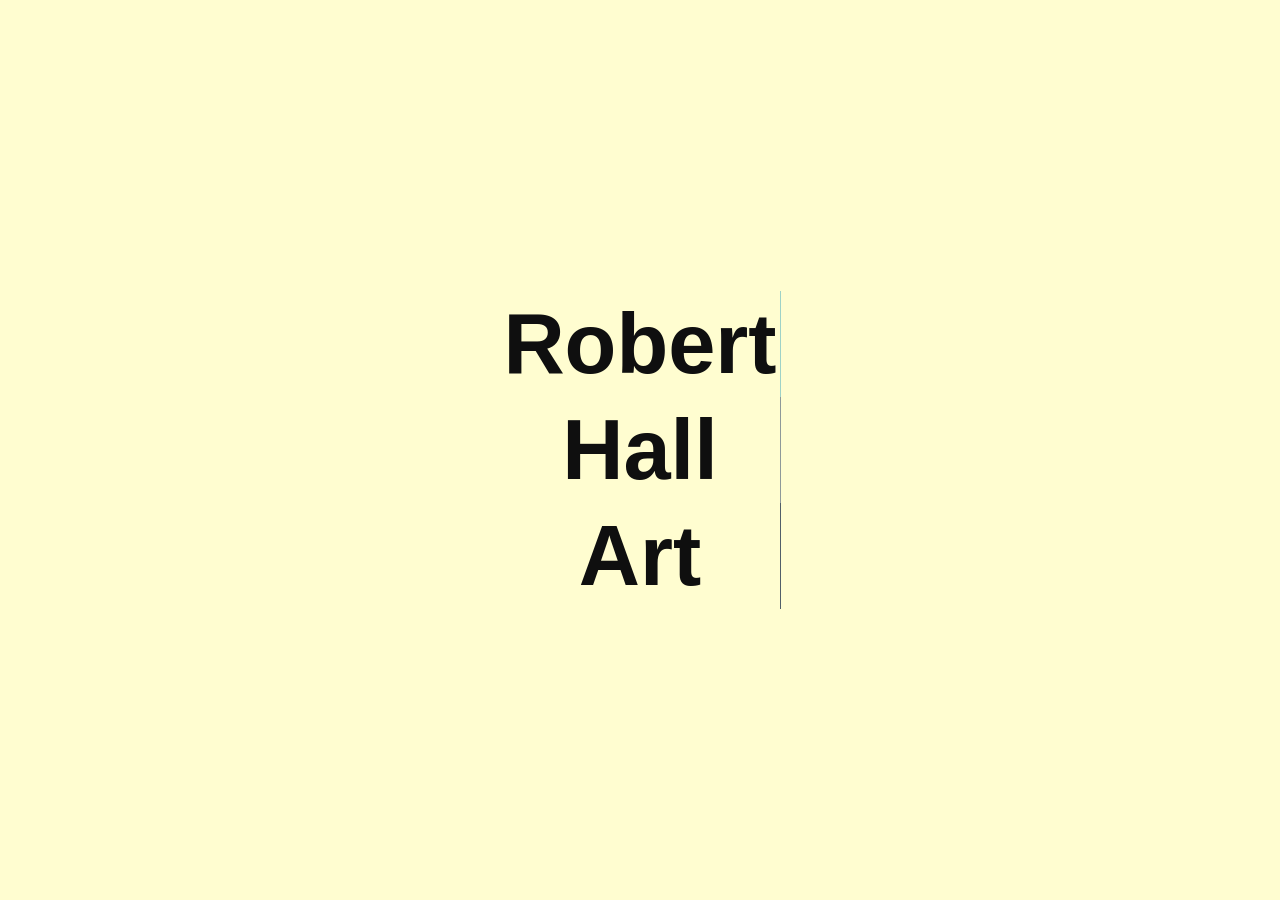
==== index.html @ 1453149a "002 intro remamed to index" ====
<!DOCTYPE html>
<html lang="en">
<head>
  <meta charset="utf-8">
  <meta name="robots" content="noindex">
  <!-- <meta name="viewport" content="width=device-width, initial-scale=1">
  <meta name="description" content="Football for the over 50s and over 60s in Marlow covering the Berkshire and Buckinghamshire area. Always looking for new players.">
  <meta name="keywords" content="football, local football, veterans football, over 50s, Berkshire team, Buckinghamshire team">
  <meta name="robots" content="follow, index"> -->

  <!-- Open Graph / Facebook -->
  <!-- <meta property="og:type" content="website">
  <meta property="og:url" content="https://www.marlowdukes.co.uk/">
  <meta property="og:title" content="Marlow Dukes - Veterans Football Team">
  <meta property="og:description" content="Football for the over 50s and over 60s in Marlow covering the Berkshire and Buckinghamshire area. Always looking for new players."> -->

  <!-- Twitter -->
  <!-- <meta property="twitter:card" content="summary_large_image">
  <meta property="twitter:url" content="https://www.marlowdukes.co.uk/">
  <meta property="twitter:title" content="Marlow Dukes - Veterans Football Team">
  <meta property="twitter:description" content="Football for the over 50s and over 60s in Marlow covering the Berkshire and Buckinghamshire area. Always looking for new players."> -->


  <link rel="stylesheet" href="css/intro.css">
  <!-- <link rel="shortcut icon" href="images/md_headlogo_white.png"> -->
  <title>Robert Hall Art</title>
  <!-- <script src="https://unpkg.com/@botpoison/browser" async></script> -->
</head>
<body>

<center>
  <div id="intro-container">
    <h1 class="block-effect" style="--td: 1.2s"> 
      <!-- COOL AND CLEAN -->
      <div class="block-reveal" style="--bc: #80C4C4; --d: .1s">Robert</div>
      <div class="block-reveal" style="--bc: #6C7A89; --d: .5s">Hall</div>
      <div class="block-reveal" style="--bc: #1C2E4A; --d: .9s">Art</div>
      <!-- WARM PASTEL -->
<!--       <div class="block-reveal" style="--bc: #F4BFBF; --d: .1s">Robert</div>
      <div class="block-reveal" style="--bc: #FF9E80; --d: .5s">Hall</div>
      <div class="block-reveal" style="--bc: #E07A5F; --d: .9s">Art</div> -->
    </h1>
  </div>
</center>

<iframe id="main-frame" src="main.html"></iframe>

<script src="js/intro.js"></script>

</body>
</html>
---- css/intro.css ----
*,
*::before,
*::after {
  margin: 0;
  padding: 0;
  box-sizing: border-box;
}

body {
  display: flex;
  flex-direction: column;
  justify-content: space-around;
  align-items: center;

  min-height: 100vh;
  padding: 20px;

  font-family: -apple-system, BlinkMacSystemFont, 'Segoe UI', Roboto, Oxygen, Ubuntu, Cantarell, 'Open Sans', 'Helvetica Neue', sans-serif;
}


/* block-$ */
.block-effect {
  font-size: calc(8px + 6vw);
}

.block-reveal {
  --t: calc(var(--td) + var(--d));

  color: transparent;
  padding: 4px;

  position: relative;
  overflow: hidden;

  animation: revealBlock 0s var(--t) forwards;
}

.block-reveal::after {
  content: '';

  width: 0%;
  height: 100%;
  padding-bottom: 4px;

  position: absolute;
  top: 0;
  left: 0;

  background: var(--bc);
  animation: revealingIn var(--td) var(--d) forwards, revealingOut var(--td) var(--t) forwards;
}


/* animations */
@keyframes revealBlock {
  100% {
    color: #0f0f0f;
  }
}

@keyframes revealingIn {

  0% {
    width: 0;
  }

  100% {
    width: 100%;
  }
}

@keyframes revealingOut {

  0% {
    transform: translateX(0);
  }

  100% {
    transform: translateX(100%);
  }

}

/* Transition from INTRO to MAIN page */

#intro-container {
    position: absolute;
    top: 0;
    left: 0;
    width: 100%;
    height: 100vh;

    display: flex;
    flex-direction: column;
    justify-content: center;
    align-items: center;

    background: #FFFDD0;
    /* 'color' is text color */
    color: orangered; 

    transition: transform 1s ease-in-out;
    z-index: 2; /* on top */
}

/* MAIN SITE UNDERNEATH */
#main-frame {
    -webkit-overflow-scrolling: touch;
    position: absolute;
    top: 0;
    left: 0;

    width: 100%;
    height: 100vh;

    border: none;
    z-index: 1; /* below intro */
}

/* Class added when it should slide up */
.slide-up {
    transform: translateY(-100%);
}
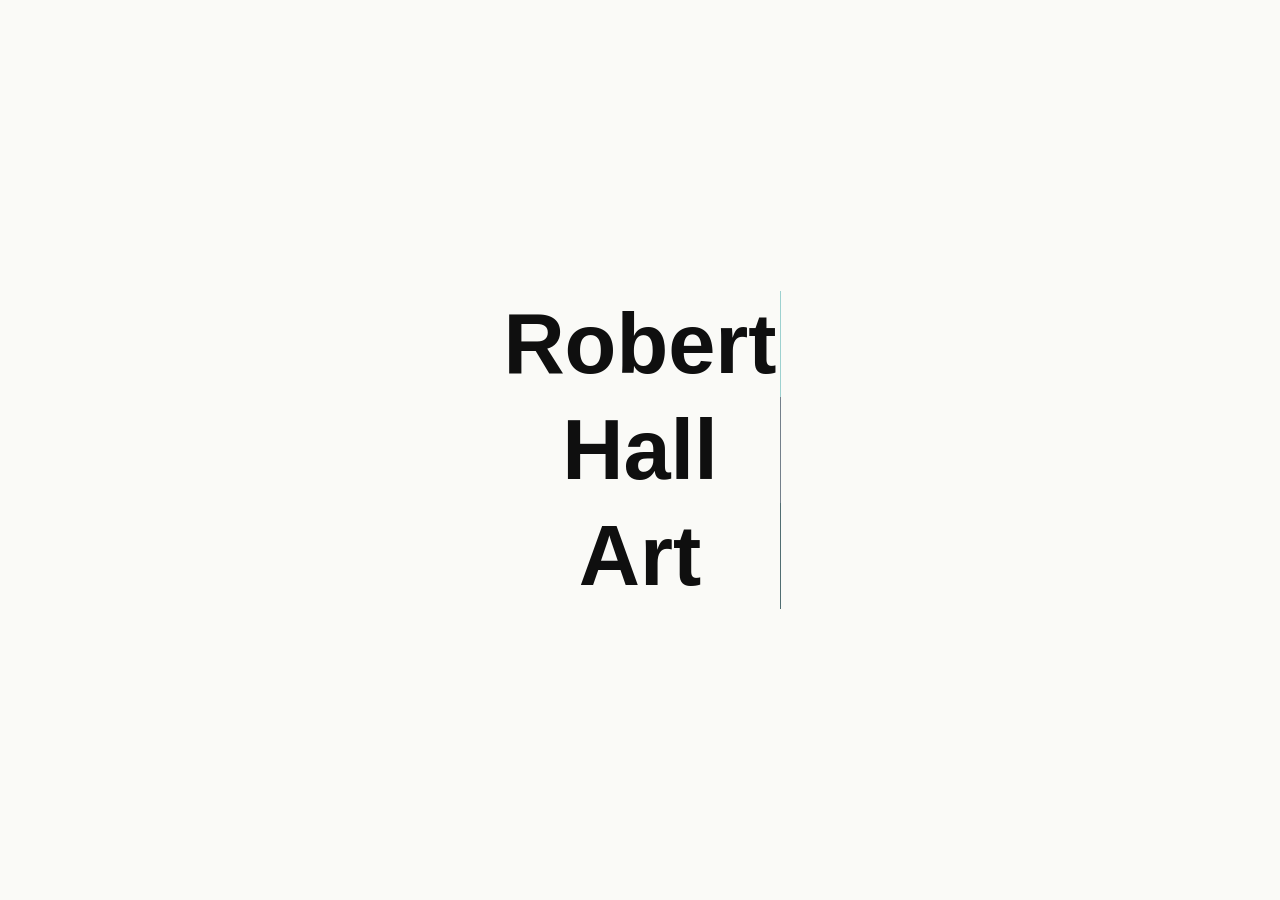
==== commit 475e65a6: "Contact Us form test" ====
--- a/index.html
+++ b/index.html
@@ -21,9 +21,9 @@
   <meta property="twitter:description" content="Football for the over 50s and over 60s in Marlow covering the Berkshire and Buckinghamshire area. Always looking for new players."> -->
 
 
-  <link rel="stylesheet" href="css/intro.css">
-  <!-- <link rel="shortcut icon" href="images/md_headlogo_white.png"> -->
+  <link rel="shortcut icon" href="images/rhart_icon.png">
   <title>Robert Hall Art</title>
+  <link rel="stylesheet" href="css/index.css">
   <!-- <script src="https://unpkg.com/@botpoison/browser" async></script> -->
 </head>
 <body>
@@ -33,8 +33,8 @@
     <h1 class="block-effect" style="--td: 1.2s"> 
       <!-- COOL AND CLEAN -->
       <div class="block-reveal" style="--bc: #80C4C4; --d: .1s">Robert</div>
-      <div class="block-reveal" style="--bc: #6C7A89; --d: .5s">Hall</div>
-      <div class="block-reveal" style="--bc: #1C2E4A; --d: .9s">Art</div>
+      <div class="block-reveal" style="--bc: #4A5A6A; --d: .5s">Hall</div>
+      <div class="block-reveal" style="--bc: #1C424A; --d: .9s">Art</div>
       <!-- WARM PASTEL -->
 <!--       <div class="block-reveal" style="--bc: #F4BFBF; --d: .1s">Robert</div>
       <div class="block-reveal" style="--bc: #FF9E80; --d: .5s">Hall</div>
--- a/css/index.css
+++ b/css/index.css
@@ -0,0 +1,125 @@
+
+*,
+*::before,
+*::after {
+  margin: 0;
+  padding: 0;
+  box-sizing: border-box;
+}
+
+body {
+  display: flex;
+  flex-direction: column;
+  justify-content: space-around;
+  align-items: center;
+
+  min-height: 100vh;
+  padding: 20px;
+
+  font-family: -apple-system, BlinkMacSystemFont, 'Segoe UI', Roboto, Oxygen, Ubuntu, Cantarell, 'Open Sans', 'Helvetica Neue', sans-serif;
+}
+
+
+/* block-$ */
+.block-effect {
+  font-size: calc(8px + 6vw);
+}
+
+.block-reveal {
+  --t: calc(var(--td) + var(--d));
+
+  color: transparent;
+  padding: 4px;
+
+  position: relative;
+  overflow: hidden;
+
+  animation: revealBlock 0s var(--t) forwards;
+}
+
+.block-reveal::after {
+  content: '';
+
+  width: 0%;
+  height: 100%;
+  padding-bottom: 4px;
+
+  position: absolute;
+  top: 0;
+  left: 0;
+
+  background: var(--bc);
+  animation: revealingIn var(--td) var(--d) forwards, revealingOut var(--td) var(--t) forwards;
+}
+
+
+/* animations */
+@keyframes revealBlock {
+  100% {
+    color: #0f0f0f;
+  }
+}
+
+@keyframes revealingIn {
+
+  0% {
+    width: 0;
+  }
+
+  100% {
+    width: 100%;
+  }
+}
+
+@keyframes revealingOut {
+
+  0% {
+    transform: translateX(0);
+  }
+
+  100% {
+    transform: translateX(100%);
+  }
+
+}
+
+/* Transition from INTRO to MAIN page */
+
+#intro-container {
+    position: absolute;
+    top: 0;
+    left: 0;
+    width: 100%;
+    height: 100vh;
+
+    display: flex;
+    flex-direction: column;
+    justify-content: center;
+    align-items: center;
+
+    background: #FAFAF7;
+    /* 'color' is text color */
+    /*color: orangered; */
+
+    transition: transform 1s ease-in-out;
+    z-index: 2; /* on top */
+}
+
+/* MAIN SITE UNDERNEATH */
+#main-frame {
+    -webkit-overflow-scrolling: touch;
+    position: absolute;
+    top: 0;
+    left: 0;
+
+    width: 100%;
+    height: 100vh;
+
+    border: none;
+    z-index: 1; /* below intro */
+}
+
+/* Class added when it should slide up */
+.slide-up {
+    transform: translateY(-100%);
+}
